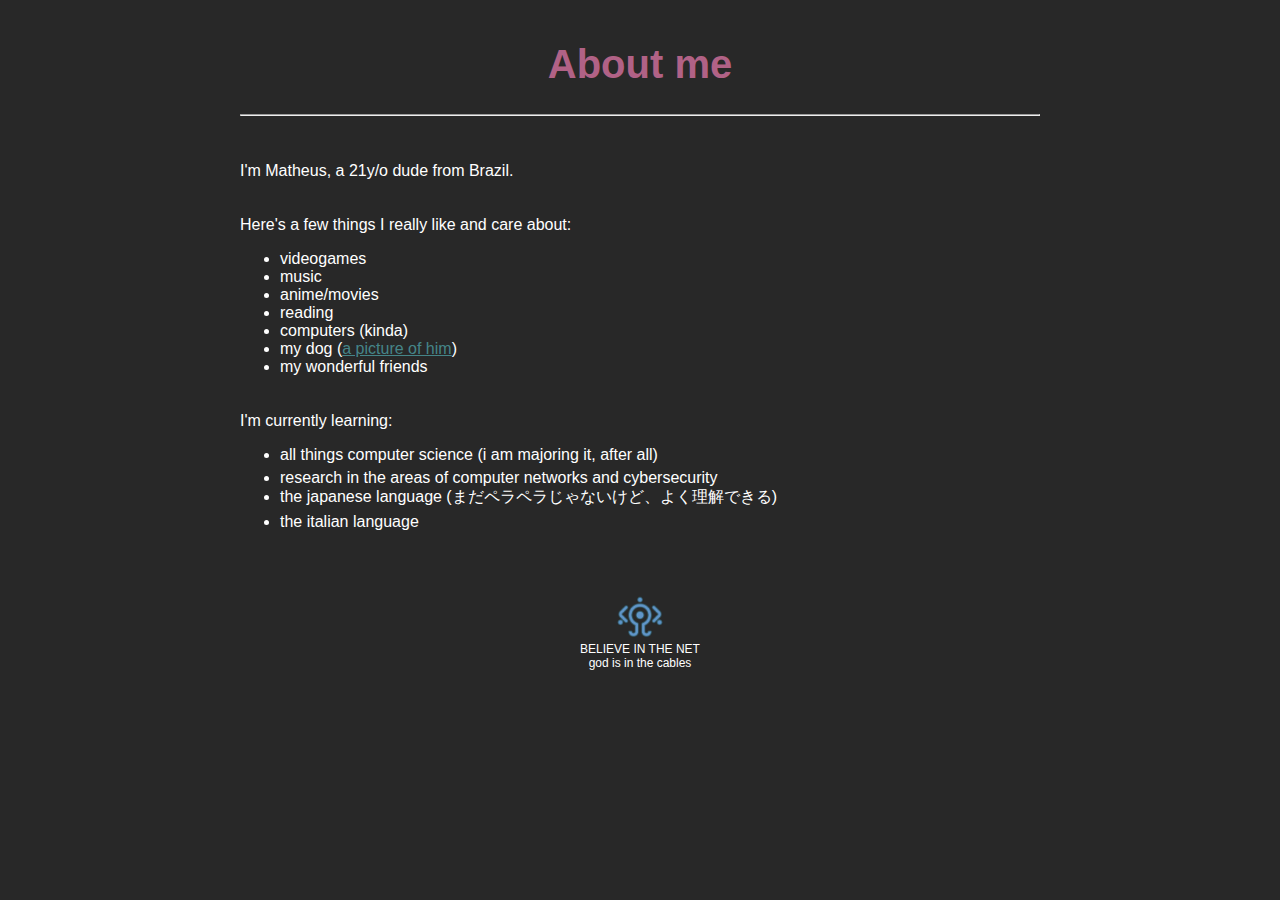
==== about.html @ bc2f0020 "update" ====
<!DOCTYPE html>
<html lang="en">
<head>
    <meta charset="UTF-8">
    <meta http-equiv="X-UA-Compatible" content="IE=edge">
    <meta name="viewport" content="width=device-width, initial-scale=1.0">
    <link rel="stylesheet" href="style.css">
    <link rel="shortcut icon" href="files/copland-logo.png" type="image/x-icon">
    <title>About me</title>
</head>
<body>
    <header>
        <h1 id="header">About me</h1>
    <hr class="solid">
    </header>
    <p style="padding-top:30px">I'm Matheus, a 21y/o dude from Brazil.</p>
    <p style="padding-top: 20px">Here's a few things I really like and care about:</p>
    <ul>
        <li>videogames</li>
        <li>music</li>
        <li>anime/movies</li>
        <li>reading</li>
        <li>computers (kinda)</li>
        <li>my dog (<a href="files/mike.jpg" target="_blank">a picture of him</a>)</li>
	<li>my wonderful friends</li>
    </ul>
    <p style="padding-top: 20px">I'm currently learning:</p>
    <ul>
        <li>all things computer science (i am majoring it, after all)</li>
	<li style = "padding-top: 5px">research in the areas of computer networks and cybersecurity</li>
        <li>the japanese language (まだペラペラじゃないけど、よく理解できる)</li>
	<li style="padding-top: 5px">the italian language</li>
    </ul>
    <iframe src="footer.html" width="100%" height="100%" frameborder="0" scrolling="no"></iframe>
</body>
    
</body>
</html>
---- style.css ----
body
{
    background-color: #282828;
    color: white;
    margin: auto;
    font-family: -apple-system,BlinkMacSystemFont,"Segoe UI",Helvetica,Arial,sans-serif,"Apple Color Emoji","Segoe UI Emoji";
    padding-top: 15px;
    max-width: 800px;
    
}

article
{
    margin: auto;
}
.topbar-text
{
    margin:0; 
    padding-top:10px; 
    vertical-align:middle;
}

.vertList
{
    list-style-type: none;
    margin: 0;
    padding: 0;
    padding-left: 25px;
    overflow: hidden;
    background-color: #161b22;
}


ul 
{
    padding-left: 40px;
}
a
{
    color:#458588
}

footer
{
    text-align: center;
    margin-top: 30px;
}

.dot {
  height: 25px;
  width: 25px;
  background-image: url(https://avatars.githubusercontent.com/u/86256436?v=4);
  background-size: contain;
  border-radius: 50%;
  display: inline-block;
}

.desc {
    padding-left: 15px;
}

.projTitle
{
font-size: 15pt;
}

hr.dashed {
  border-top: 3px dotted #bbb;
}

#header
{
    text-align: center;
    color: #b16286;
    font-size: 30pt;
}

#topbar
{
    background-color: #161b22;
    width: 100%;
    height:50px;
    padding-left: 15px;
}

#intro
{
    padding-top: 15px;
    text-align: center;
}

#project
{
    padding-top: 30px;
    padding-left: 15px;
    text-align: left;
    font-size: 20pt;
    color: #fbf1c7
}

#collegeProjs
{
   font-size: 12pt; 
}

#personalProjs
{
   font-size: 12pt; 
}
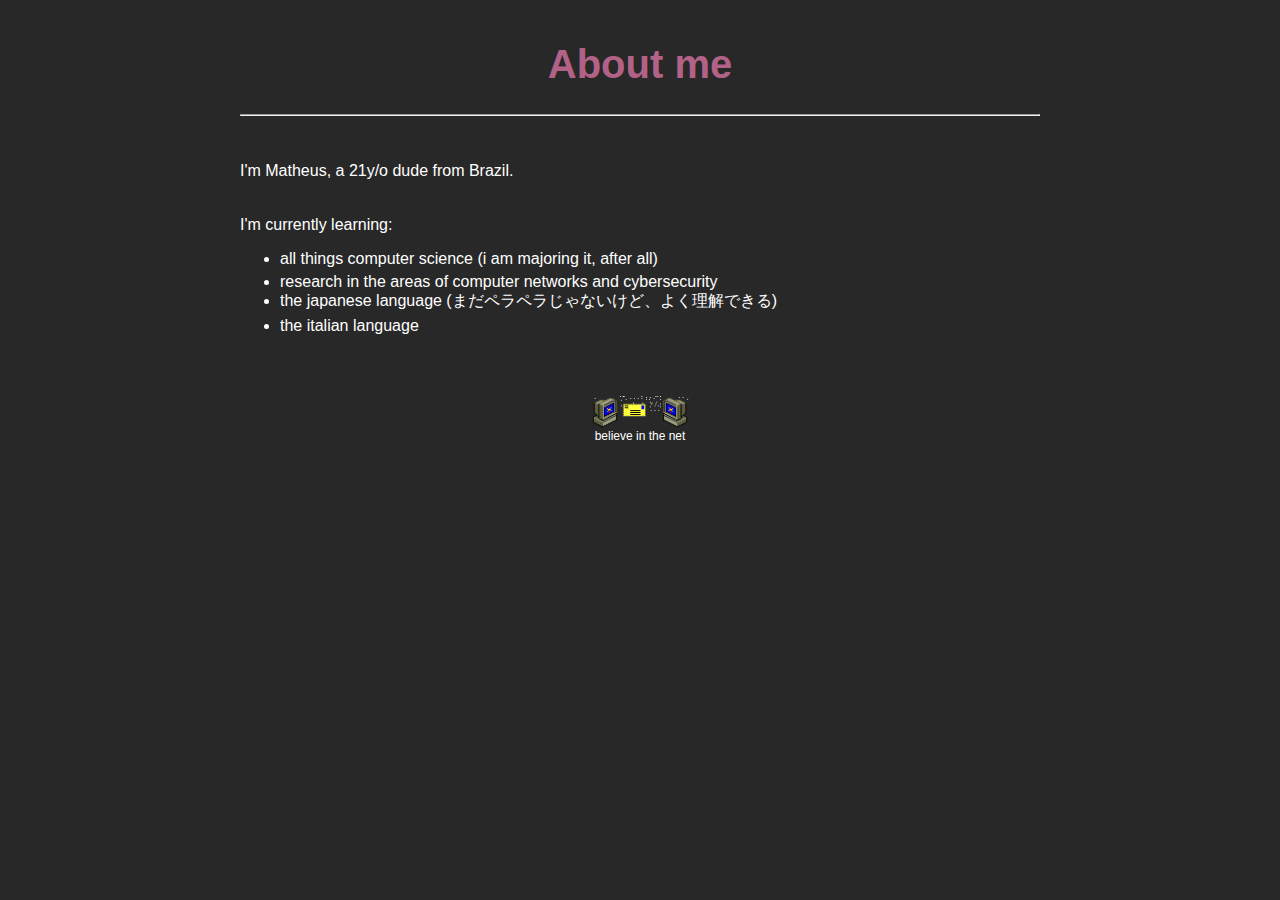
==== commit dbd995e5: "upload files" ====
--- a/about.html
+++ b/about.html
@@ -14,16 +14,6 @@
     <hr class="solid">
     </header>
     <p style="padding-top:30px">I'm Matheus, a 21y/o dude from Brazil.</p>
-    <p style="padding-top: 20px">Here's a few things I really like and care about:</p>
-    <ul>
-        <li>videogames</li>
-        <li>music</li>
-        <li>anime/movies</li>
-        <li>reading</li>
-        <li>computers (kinda)</li>
-        <li>my dog (<a href="files/mike.jpg" target="_blank">a picture of him</a>)</li>
-	<li>my wonderful friends</li>
-    </ul>
     <p style="padding-top: 20px">I'm currently learning:</p>
     <ul>
         <li>all things computer science (i am majoring it, after all)</li>
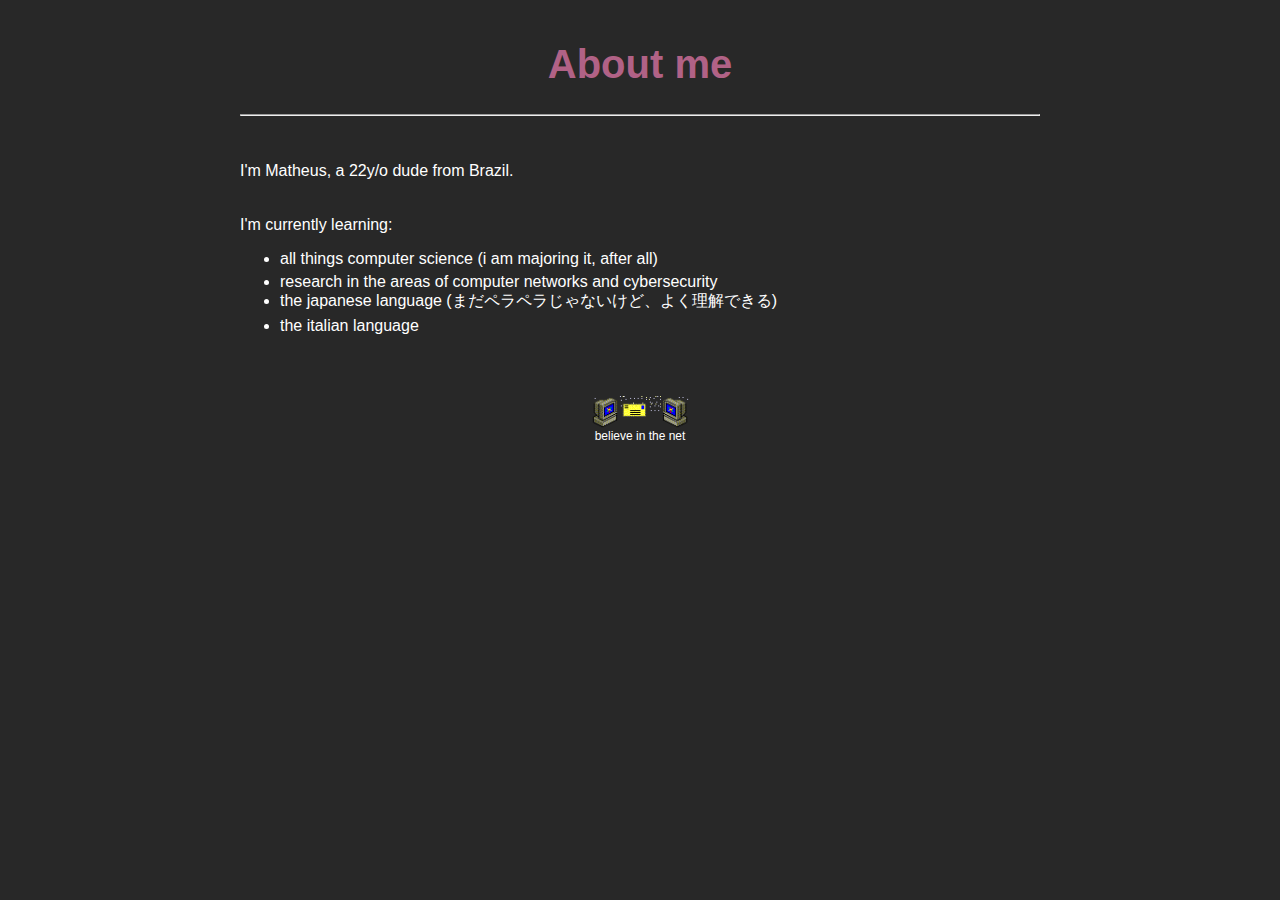
==== commit 494e42db: "update age" ====
--- a/about.html
+++ b/about.html
@@ -13,7 +13,7 @@
         <h1 id="header">About me</h1>
     <hr class="solid">
     </header>
-    <p style="padding-top:30px">I'm Matheus, a 21y/o dude from Brazil.</p>
+    <p style="padding-top:30px">I'm Matheus, a 22y/o dude from Brazil.</p>
     <p style="padding-top: 20px">I'm currently learning:</p>
     <ul>
         <li>all things computer science (i am majoring it, after all)</li>
--- a/style.css
+++ b/style.css
@@ -6,6 +6,7 @@
     font-family: -apple-system,BlinkMacSystemFont,"Segoe UI",Helvetica,Arial,sans-serif,"Apple Color Emoji","Segoe UI Emoji";
     padding-top: 15px;
     max-width: 800px;
+    flex: 1
     
 }
 
@@ -106,4 +107,4 @@
 #personalProjs
 {
    font-size: 12pt; 
-}+}
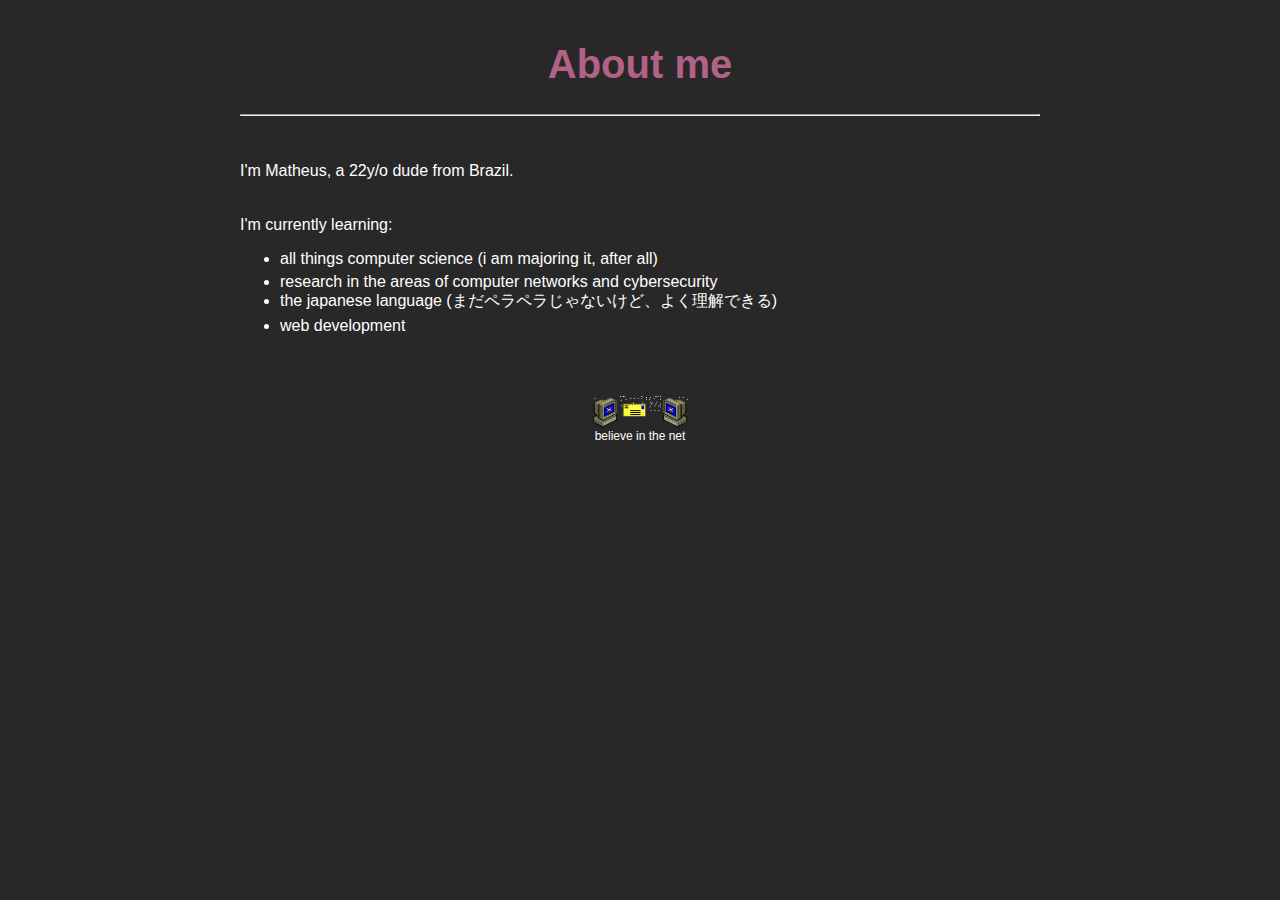
==== commit ca77c5b8: "update projects + index fix" ====
--- a/about.html
+++ b/about.html
@@ -17,9 +17,9 @@
     <p style="padding-top: 20px">I'm currently learning:</p>
     <ul>
         <li>all things computer science (i am majoring it, after all)</li>
-	<li style = "padding-top: 5px">research in the areas of computer networks and cybersecurity</li>
+	    <li style = "padding-top: 5px">research in the areas of computer networks and cybersecurity</li>
         <li>the japanese language (まだペラペラじゃないけど、よく理解できる)</li>
-	<li style="padding-top: 5px">the italian language</li>
+	    <li style="padding-top: 5px">web development</li>
     </ul>
     <iframe src="footer.html" width="100%" height="100%" frameborder="0" scrolling="no"></iframe>
 </body>
